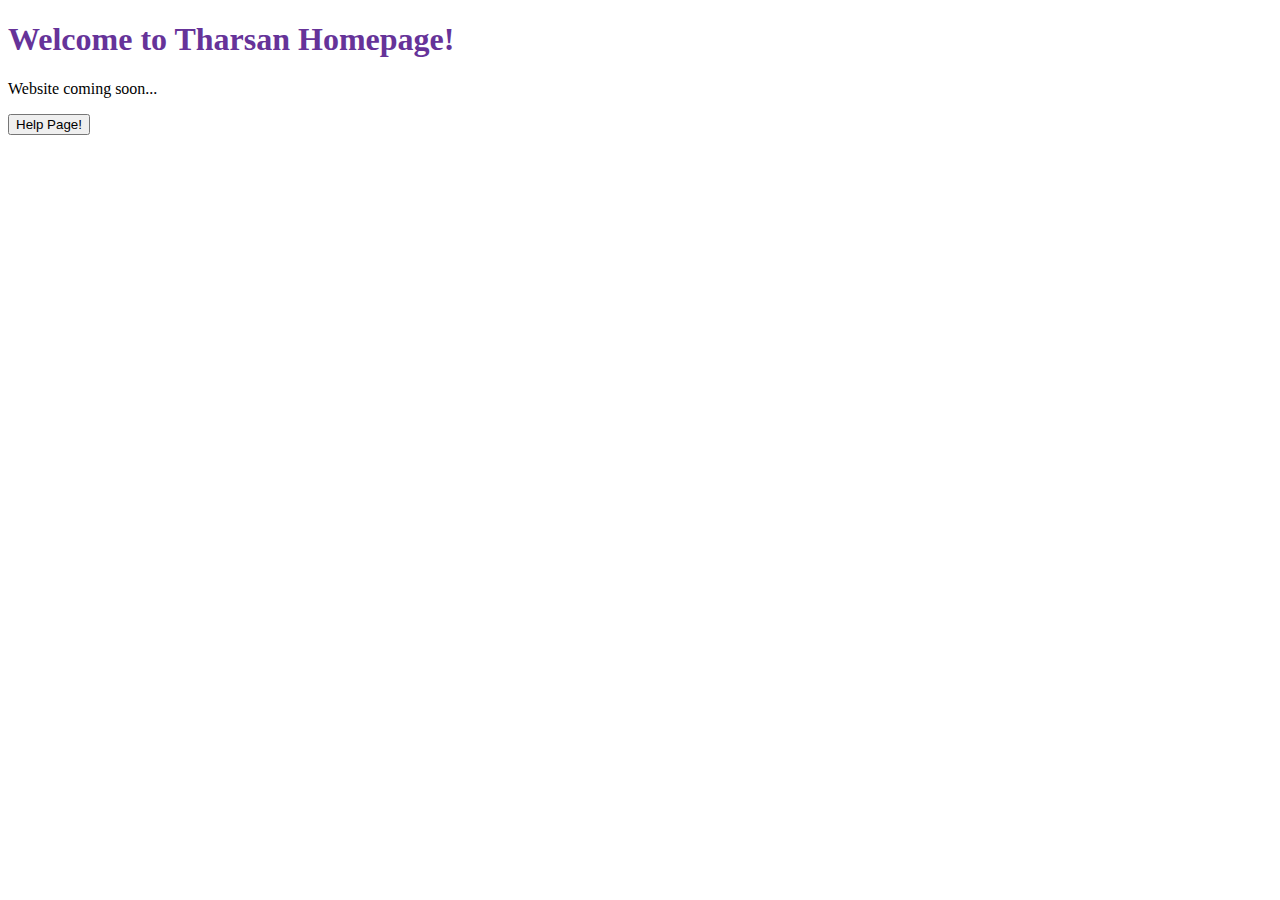
==== index.html @ d7a174d3 "Update index.html" ====
<!DOCTYPE html>
<html>
<body>

    <h1 style="color:rebeccapurple;">Welcome to Tharsan Homepage!</h1>

        <p>Website coming soon...</p>
        <button type="button" onclick="alert('Hello world!')">Help Page!</button>

</body>
</html>
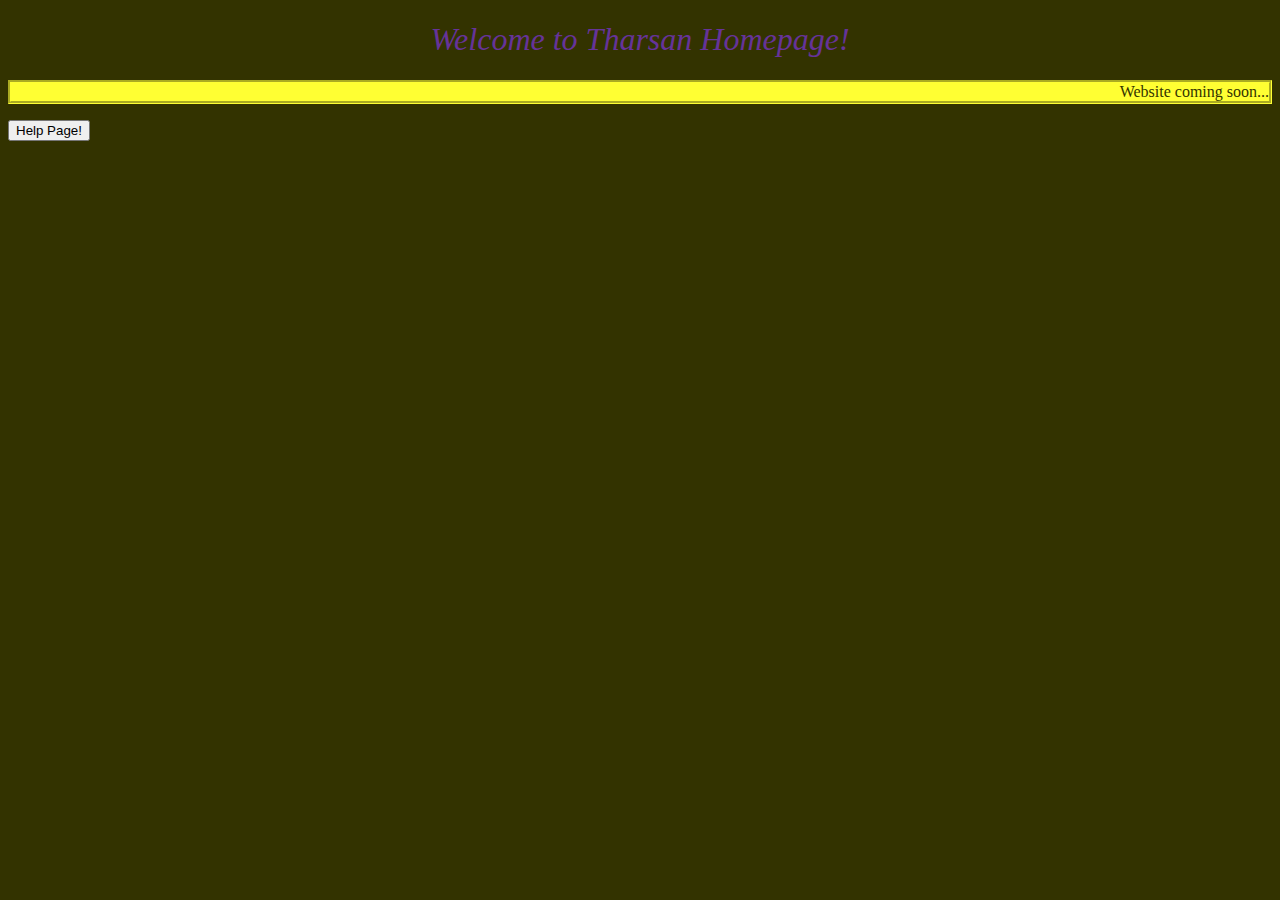
==== commit 52752c8b: "Update index.html" ====
--- a/index.html
+++ b/index.html
@@ -1,7 +1,9 @@
 <!DOCTYPE html>
 <html>
 <body>
-
+    <head>
+        <link rel="stylesheet" type="text/css" href="./css/stylesheet.css" />
+    </head>
     <h1 style="color:rebeccapurple;">Welcome to Tharsan Homepage!</h1>
 
         <p>Website coming soon...</p>
--- a/css/stylesheet.css
+++ b/css/stylesheet.css
@@ -0,0 +1,16 @@
+/*stylesheet.css */
+body {
+ background-color: #333300;
+ color: #FFFFFF;
+}
+h1 {
+ color: #FFFF33;
+ text-align: center;
+ font: italic 200% fantasy;
+}
+p {
+ background-color: #FFFF33;
+ color: #333300;
+ text-align: right;
+ border: 3px groove #FFFF33;
+}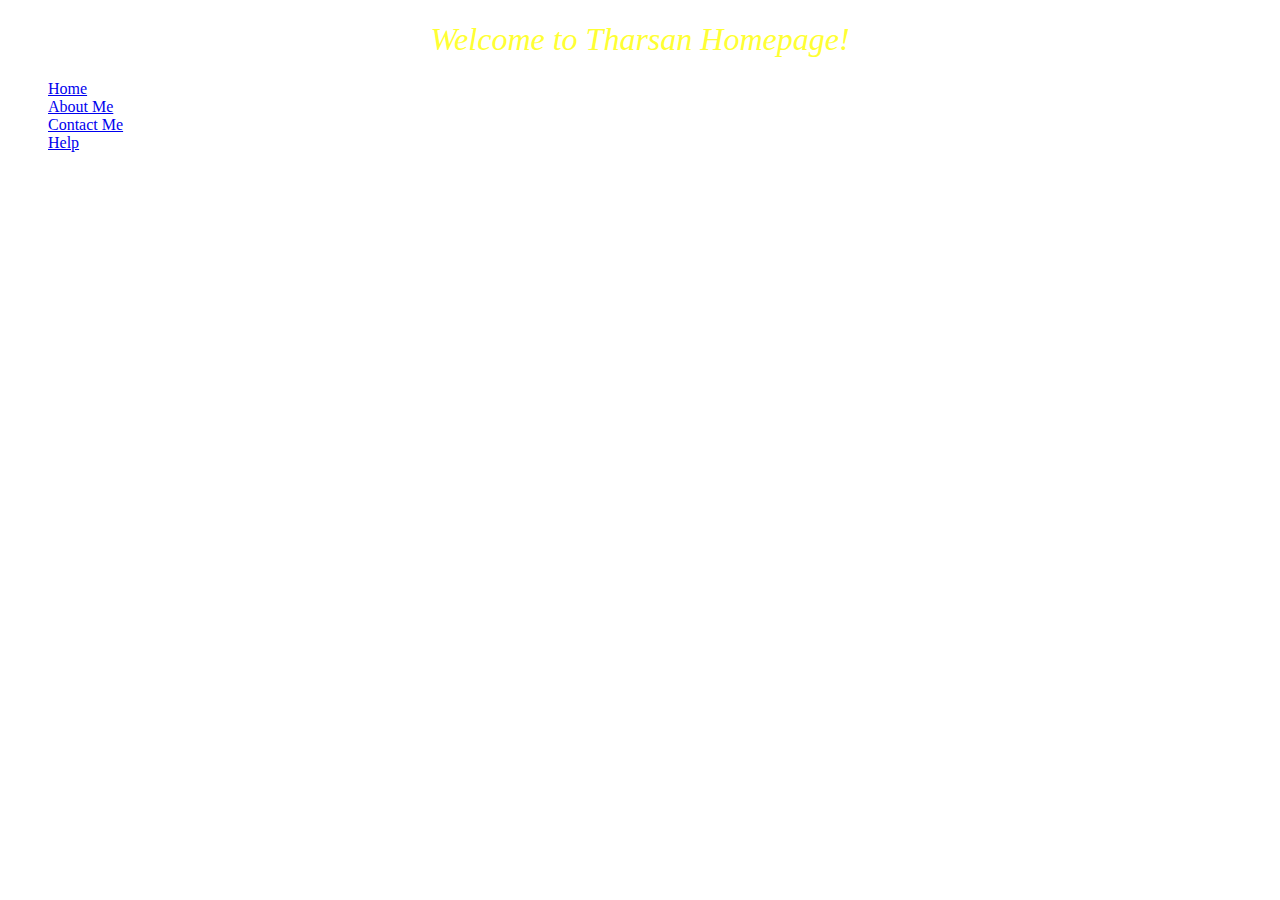
==== commit e033e4d0: "Update index.html" ====
--- a/index.html
+++ b/index.html
@@ -4,10 +4,15 @@
     <head>
         <link rel="stylesheet" type="text/css" href="./css/stylesheet.css" />
     </head>
-    <h1 style="color:rebeccapurple;">Welcome to Tharsan Homepage!</h1>
+    <h1> Welcome to Tharsan Homepage!</h1>
+<ul> 
+  <li><a class="active" href="./index.html">Home</a></li>
+  <li><a href="./aboutme.html">About Me</a></li>
+  <li><a href="./contact.html">Contact Me</a></li>
+  <li><a href="#about">Help</a></li>
+</ul>
 
-        <p>Website coming soon...</p>
-        <button type="button" onclick="alert('Hello world!')">Help Page!</button>
+        
 
 </body>
 </html>
--- a/css/stylesheet.css
+++ b/css/stylesheet.css
@@ -1,5 +1,6 @@
 /*stylesheet.css */
 body {
+ background-image: url(./images/background.jpg) 
  background-color: #333300;
  color: #FFFFFF;
 }
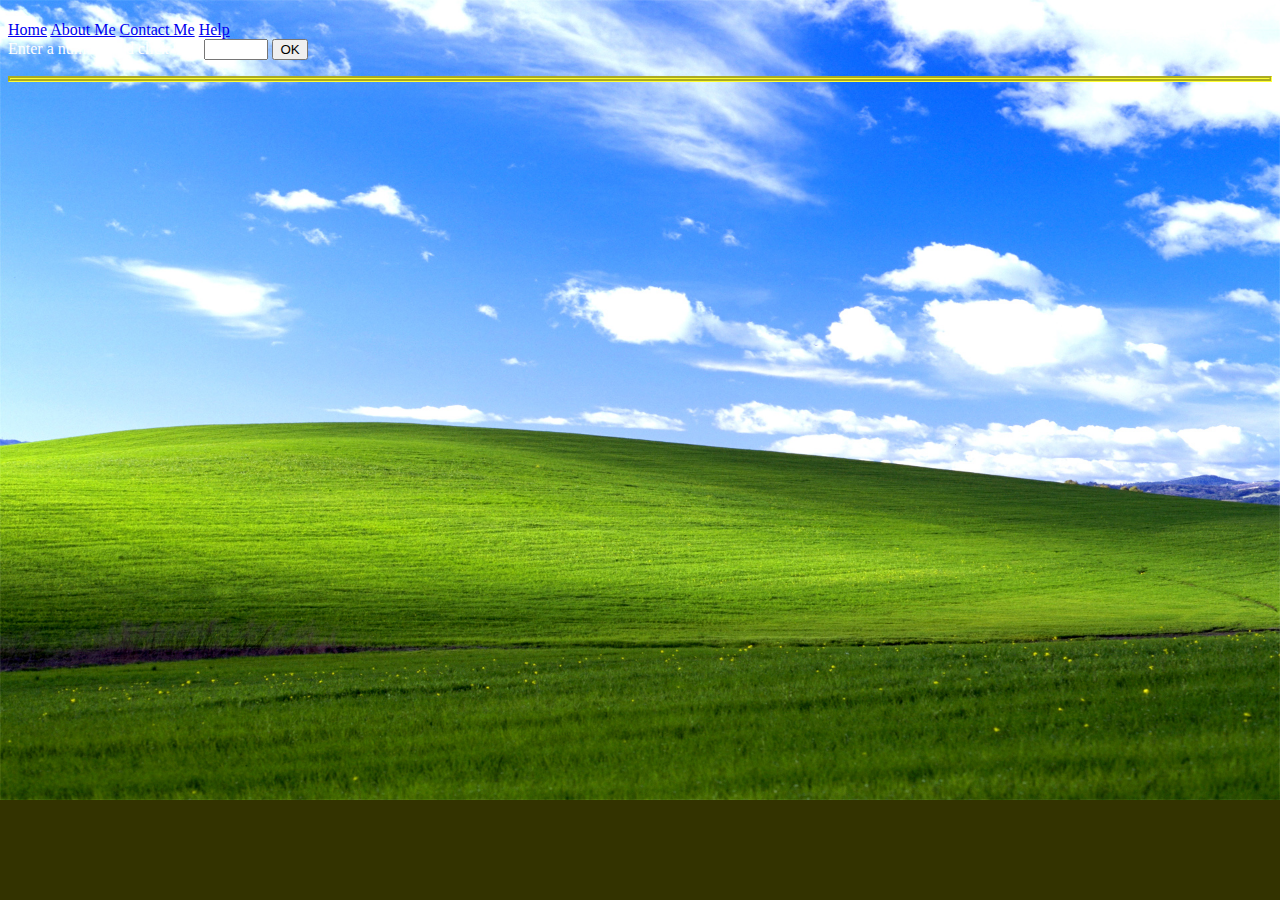
==== commit 4de4e971: "Update index.html" ====
--- a/index.html
+++ b/index.html
@@ -1,19 +1,28 @@
 <!DOCTYPE html>
 <html>
 <body>
+    
     <head>
         <link rel="stylesheet" type="text/css" href="./css/stylesheet.css" />
+        <script src="Myinfo.js"></script>
     </head>
-    <h1> Welcome to Tharsan Homepage!</h1>
-<ul> 
-  <li><a class="active" href="./index.html">Home</a></li>
-  <li><a href="./aboutme.html">About Me</a></li>
-  <li><a href="./contact.html">Contact Me</a></li>
-  <li><a href="#about">Help</a></li>
-</ul>
+    <h1 id="welcme"></h1>
+  
+<div class="topnav" >
+  <a class="active" href="./index.html">Home</a>
+  <a href="./aboutme.html">About Me</a>
+  <a href="./contact.html">Contact Me</a>
+  <a href="./help.html">Help</a>
+</div>
+
+<p1>Enter a number and click OK:</p1>
+<input id="id1" type="number" min="100" max="300" required>
+<button onclick="myFunction()">OK</button>
+<p id="demo"></p>
+
 
         
-
+<script>f();</script>
 </body>
 </html>
         --- a/css/stylesheet.css
+++ b/css/stylesheet.css
@@ -1,17 +1,68 @@
 /*stylesheet.css */
 body {
- background-image: url(./images/background.jpg) 
+ background-image: url(./images/background.jpg);
+ background-repeat: no-repeat;
+ background-size: cover;
  background-color: #333300;
  color: #FFFFFF;
 }
 h1 {
- color: #FFFF33;
+ color:brown;
  text-align: center;
- font: italic 200% fantasy;
+ font: bold 200% fantasy;
 }
 p {
- background-color: #FFFF33;
- color: #333300;
- text-align: right;
+ background-color: black;
+ color:brown;
+ text-align: center;
  border: 3px groove #FFFF33;
+}
+
+input.MyButton {
+width: 300px;
+padding: 20px;
+cursor: pointer;
+font-weight: bold
+font-size: 150%;
+align-content: center;
+background: #3366cc;
+color: #fff;
+border: 1px solid #3366cc;
+border-radius: 10px;
+-moz-box-shadow:: 6px 6px 5px #999;
+-webkit-box-shadow:: 6px 6px 5px #999;
+box-shadow:: 6px 6px 5px #999;
+}
+input.MyButton:hover {
+color: #ffff00;
+background: #000;
+border: 1px solid #fff;
+}
+
+ul {
+  list-style-type: none;
+  margin-left: 0%;
+  padding: 1px;
+  height: 1000px;
+  background-color: #f1f1f1;
+  position: fixed;
+  height: 100%;
+  overflow: auto;
+}
+
+li a {
+  display: block;
+  color: #000;
+  padding: 8px 16px;
+  text-decoration: none;
+}
+
+li a.active {
+  background-color: #4CAF50;
+  color: white;
+}
+
+li a:hover:not(.active) {
+  background-color: #555;
+  color: white;
 }